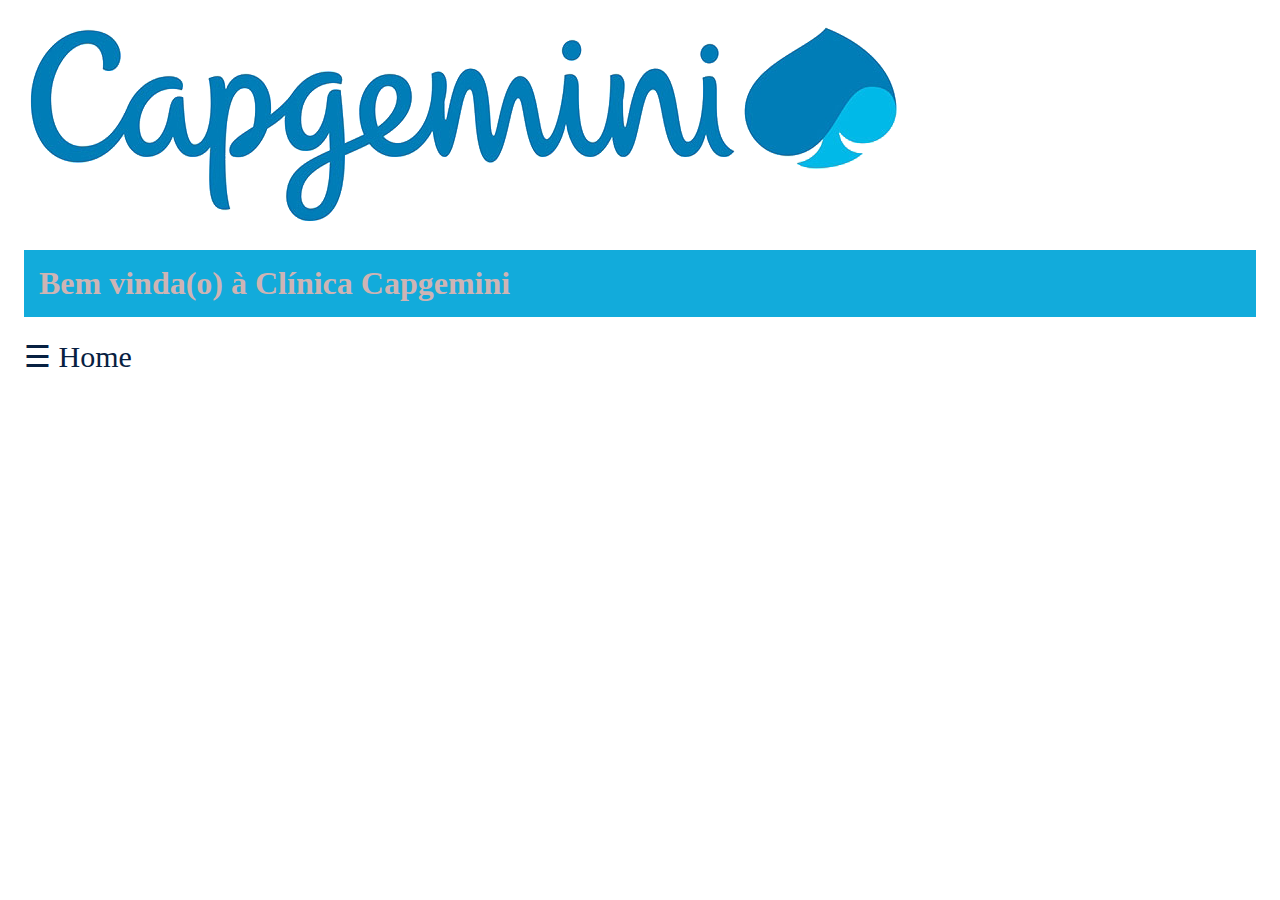
==== CadastroMedicos/index.html @ 3d33bcde "under development" ====
<!DOCTYPE html>
<html>

<head>
    <meta name="viewport" content="width=device-width, initial-scale=1.0">
    <link rel="stylesheet" href="estilos/estiloscadastro.css">
    <script src="scripts/script.js"></script>
    <title> Cadastro para medicos</title>
</head>
<style>
    @keyframes mymove {
        from {
            background-color: #12ABDB;
        }

        to {
            background-color: #072041;
        }

    }

    .sidenav {
        height: 100%;
        width: 0;
        position: fixed;
        z-index: 1;
        top: 0;
        left: 0;
        background-color: #0070AD;
        overflow-x: hidden;
        transition: 0.5s;
        padding-top: 60px;
    }

    .sidenav a {
        padding: 8px 8px 8px 32px;
        text-decoration: none;
        font-size: 25px;
        color: #ceb4b4;
        display: block;
        transition: 0.3s;
    }

    .sidenav a:hover {
        color: #f1f1f1;
    }

    .sidenav .closebtn {
        position: absolute;
        top: 0;
        right: 25px;
        font-size: 36px;
        margin-left: 50px;
    }

    #main {
        transition: margin-left .5s;
        padding: 16px;
    }

    @media screen and (max-height: 450px) {
        .sidenav {
            padding-top: 15px;
        }

        .sidenav a {
            font-size: 18px;
        }
    }
</style>

<body>
    <main>

        <div id="mySidenav" class="sidenav">
            <a href="javascript:void(0)" class="closebtn" onclick="closeNav()">&times;</a>
            <a href="cadastro.html">Fazer cadastro</a>
            <a href="consulta.html">Consultar cadastro</a>
            <a href="editar.html">Editar cadastro</a>
            <a href="#">Apagar cadastro</a>
        </div>

        <div id="main">
            <aside><img src="images/caplogo.png" alt="capgmenini logo" /></aside>
            <article>

                <h1 style="
             animation: mymove 5s infinite;
             font-family: Garamond, serif;
              padding: 15px;
              background: #12ABDB;
              background-clip: padding-box; 
              color: #ceb4b4;">Bem vinda(o) à Clínica Capgemini
                </h1>
            </article>

            <span style="font-size:30px;cursor:pointer; color: #072041;" onclick="openNav()">&#9776; Home</span>
        </div>

        <script>
            function openNav() {
                document.getElementById("mySidenav").style.width = "250px";
                document.getElementById("main").style.marginLeft = "250px";
            }

            function closeNav() {
                document.getElementById("mySidenav").style.width = "0";
                document.getElementById("main").style.marginLeft = "0";
            }
        </script>

</body>

</html>
---- CadastroMedicos/estilos/estiloscadastro.css ----
div {
    box-sizing: border-box;
  }
  
  button {
    background-color: #12ABDB;
    color: rgb(225, 229, 233);
    padding: 12px 20px;
    border: none;
    border-radius: 4px;
    cursor: pointer;
    float: right;
}

.salvar {
    background-color:#566a84;
    color: white;
}

.salvar:hover {
    background-color: #073b57;
    color: white;
}
  input[type=text], select, textarea {
    color: rgb(31, 98, 175);
    width: 50%;
    padding: 12px;
    border: 1px solid #4e9db1f6;
    border-radius: 4px;
    resize: vertical;
  }
  
  label {
    color: white;
    padding: 12px 12px 12px 0;
    display: inline-block;
  }
  
  
  input[type=salvar]:hover {
    background-color: #073b57;
  }
  
  .container {
    border-radius: 5px;
    background-color: #0070AD;
    padding: 15%;
    
  }
  
  .col-25 {
    float: left;
    width: 25%;
    margin-top: 6px;
  }
  
  .col-75 {
    float: left;
    width: 75%;
    margin-top: 6px;
  }
  
  /* Clear floats after the columns */
  .row:after {
    content: "";
    display: table;
    clear: both;
  }
  
  /* Responsive layout - when the screen is less than 600px wide, make the two columns stack on top of each other instead of next to each other */
  @media screen and (max-width: 600px) {
    .col-25, .col-75, input[type=submit] {
      width: 100%;
      margin-top: 0;
    }


    table {
        width: 400px;
        margin: auto;
        border-collapse: collapse;
    }
    
    thead {
        background-color: forestgreen;
        color: white;
    }
    
    tbody tr:nth-child(even) {
        background-color: silver;
    }
    
    tbody tr:hover {
        background-color: aqua;
        color: red;
    }
    
    td {
        padding: 5px;
    }
    
    th {
        padding: 8px;
        text-align: left;
    }
  
}
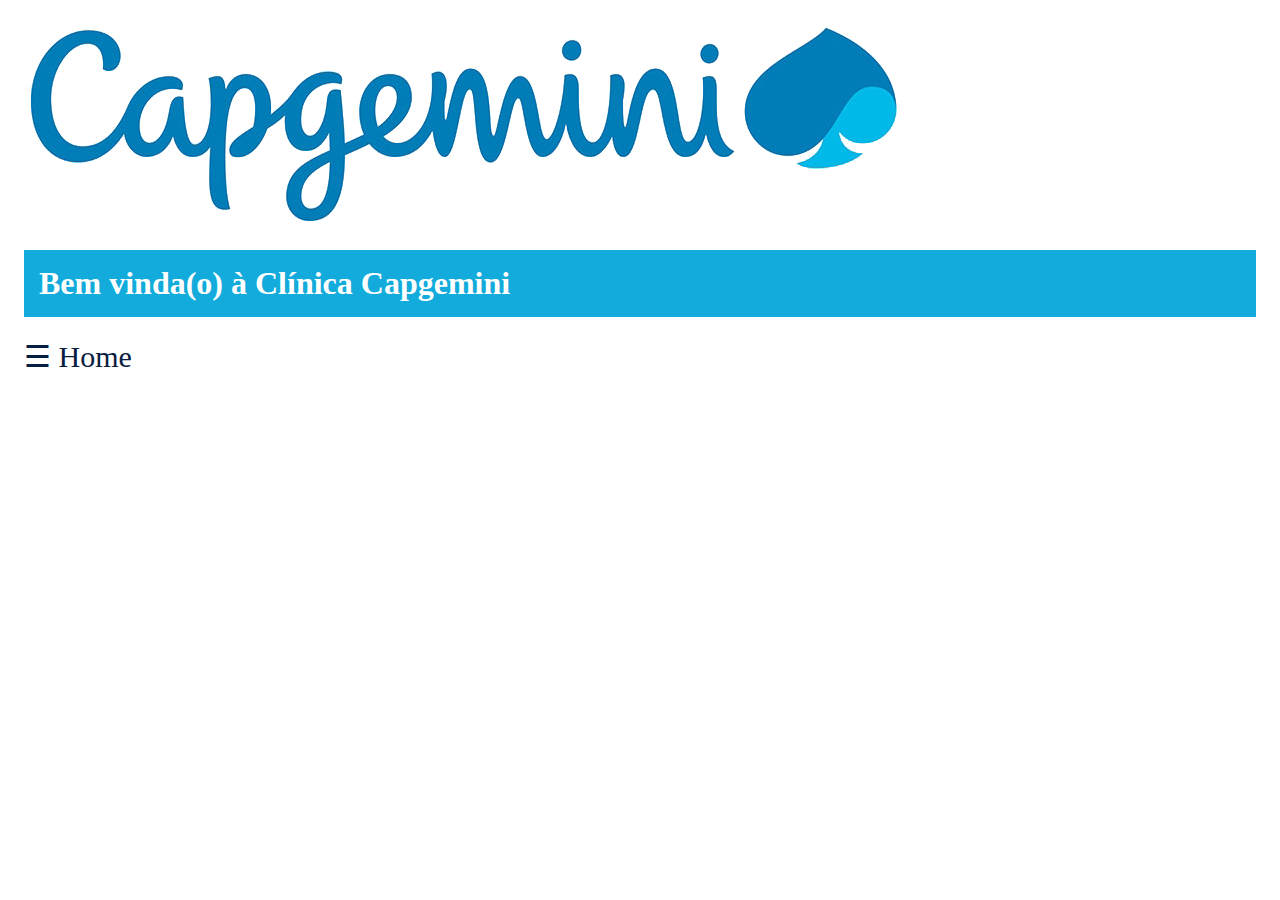
==== commit aa25d84b: "Menu layout" ====
--- a/CadastroMedicos/index.html
+++ b/CadastroMedicos/index.html
@@ -5,7 +5,7 @@
     <meta name="viewport" content="width=device-width, initial-scale=1.0">
     <link rel="stylesheet" href="estilos/estiloscadastro.css">
     <script src="scripts/script.js"></script>
-    <title> Cadastro para medicos</title>
+    <title> Menu</title>
 </head>
 <style>
     @keyframes mymove {
@@ -66,6 +66,7 @@
         .sidenav a {
             font-size: 18px;
         }
+
     }
 </style>
 
@@ -85,12 +86,12 @@
             <article>
 
                 <h1 style="
-             animation: mymove 5s infinite;
-             font-family: Garamond, serif;
-              padding: 15px;
-              background: #12ABDB;
-              background-clip: padding-box; 
-              color: #ceb4b4;">Bem vinda(o) à Clínica Capgemini
+                    animation: mymove 5s infinite;
+                    font-family: Garamond, serif;
+                    padding: 15px;
+                    background: #12ABDB;
+                    background-clip: padding-box; 
+                    color: white;">Bem vinda(o) à Clínica Capgemini
                 </h1>
             </article>
 
